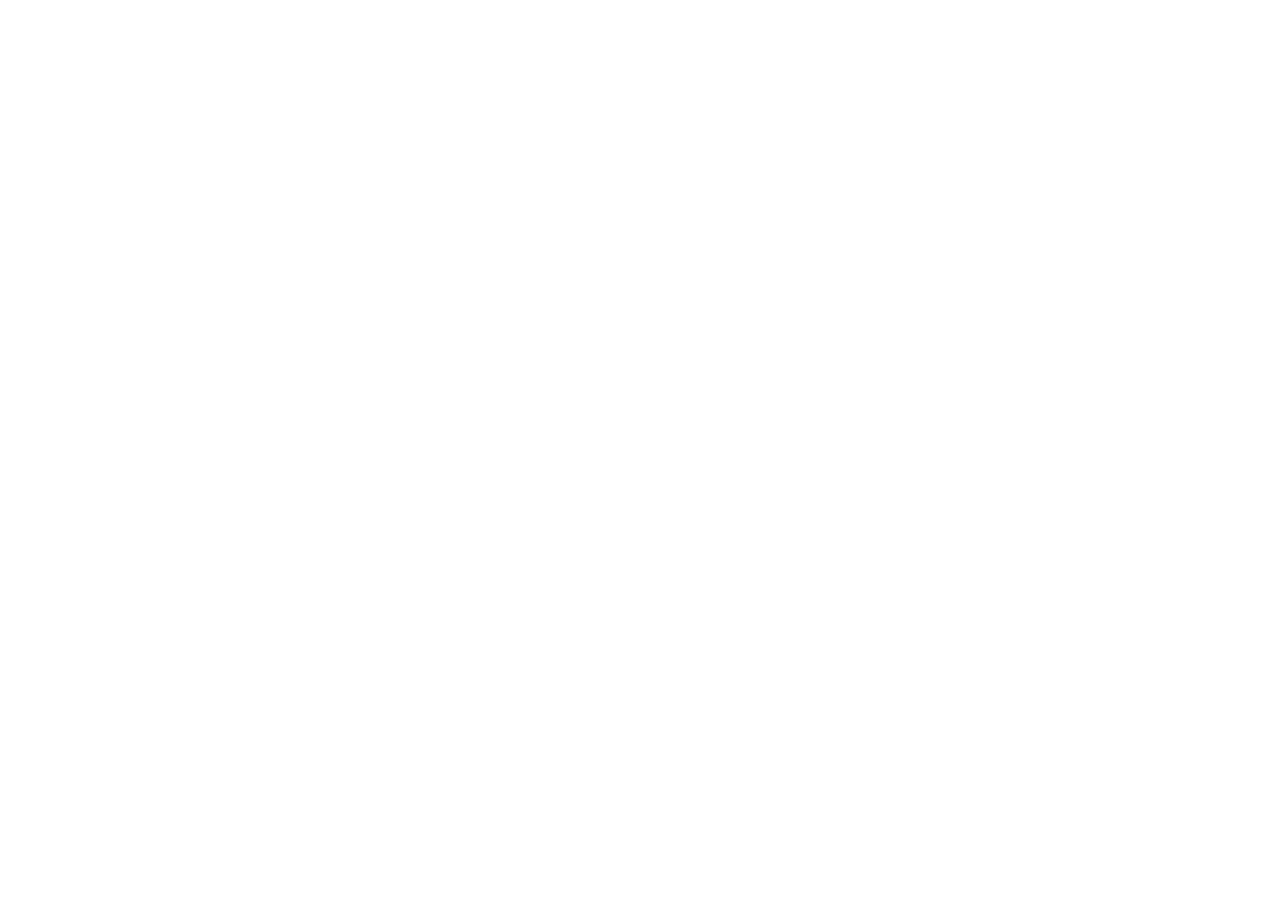
==== index.html @ 2297cb08 "Initial commit" ====
<!-- HTML -->

<!DOCTYPE html>
<html>
	<head>
		<script src="https://cdnjs.cloudflare.com/ajax/libs/jquery/3.6.0/jquery.min.js" integrity="sha512-894YE6QWD5I59HgZOGReFYm4dnWc1Qt5NtvYSaNcOP+u1T9qYdvdihz0PPSiiqn/+/3e7Jo4EaG7TubfWGUrMQ==" crossorigin="anonymous" referrerpolicy="no-referrer"></script>
		<script src="js/main.js"></script>
		<link rel="stylesheet" type="text/css" href="css/grid.css">
		<link rel="stylesheet" type="text/css" href="css/reset.css">
		<link rel="stylesheet" type="text/css" href="css/style.css">
	</head>

	<body>
		
	</body>

</html>
---- css/grid.css ----
/* G R I D */

.grid {
  display: grid;
  grid-template-columns: repeat(12, 1fr);
  grid-gap: 1rem;
}

.grid div {
  /*background-color:rgba(0,0,0,0.04);*/
}

/* H E I G H T */

.height-2 {
	grid-row: span 2;
}

.height-3 {
	grid-row: span 3;
}

/* M O B I L E */

.width-1-12-m {
  grid-column: span 1;
}

.width-2-12-m {
  grid-column: span 2;
}

.width-3-12-m {
  grid-column: span 3;
}

.width-4-12-m {
  grid-column: span 4;
}

.width-5-12-m {
  grid-column: span 5;
}

.width-6-12-m {
  grid-column: span 6;
}

.width-7-12-m {
  grid-column: span 7;
}

.width-8-12-m {
  grid-column: span 8;
}

.width-9-12-m {
  grid-column: span 9;
}

.width-10-12-m {
  grid-column: span 10;
}

.width-11-12-m {
  grid-column: span 11;
}

.width-12-12-m {
  grid-column: span 12;
}

/* D E S K T O P / L A P T O P */

@media (min-width: 700px) {

  .grid {
    grid-gap: 2rem;
  }

  .width-1-12 {
    grid-column: span 1;
  }

  .width-2-12 {
    grid-column: span 2;
  }

  .width-3-12 {
    grid-column: span 3;
  }

  .width-4-12 {
    grid-column: span 4;
  }

  .width-5-12 {
    grid-column: span 5;
  }

  .width-6-12 {
    grid-column: span 6;
  }

  .width-7-12 {
    grid-column: span 7;
  }

  .width-8-12 {
    grid-column: span 8;
  }

  .width-9-12 {
    grid-column: span 9;
  }

  .width-10-12 {
    grid-column: span 10;
  }

  .width-11-12 {
    grid-column: span 11;
  }

  .width-12-12 {
    grid-column: span 12;
  }

}
---- css/style.css ----
/*stylesheet*/
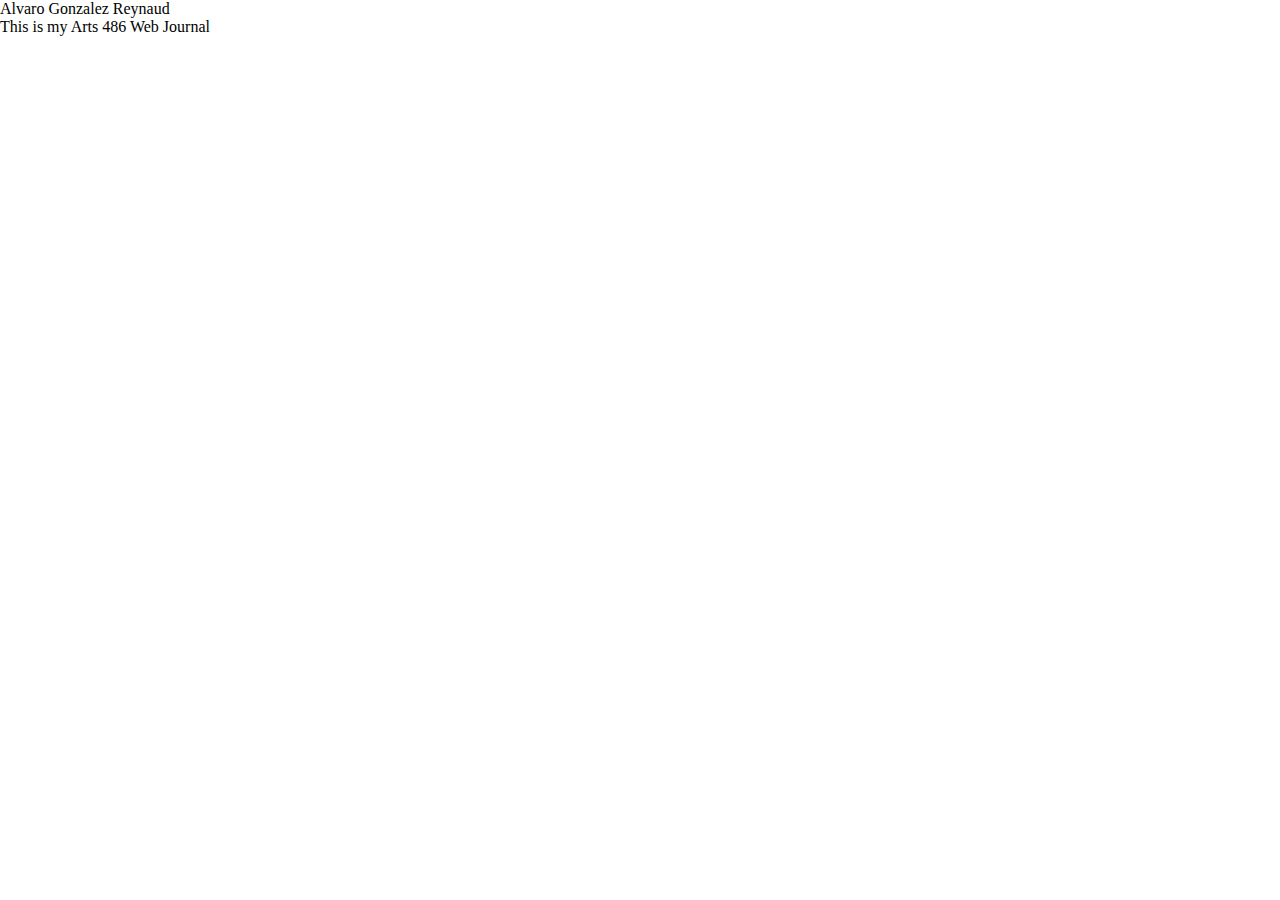
==== commit 09525e94: "First Commit" ====
--- a/index.html
+++ b/index.html
@@ -8,10 +8,12 @@
 		<link rel="stylesheet" type="text/css" href="css/grid.css">
 		<link rel="stylesheet" type="text/css" href="css/reset.css">
 		<link rel="stylesheet" type="text/css" href="css/style.css">
+		<title> Alvaro Gonzalez Reynaud : Arts 486 Web Journal</title>
 	</head>
 
 	<body>
-		
+		<h1>Alvaro Gonzalez Reynaud</h1>
+		<p>This is my Arts 486 Web Journal</p>
 	</body>
 
 </html>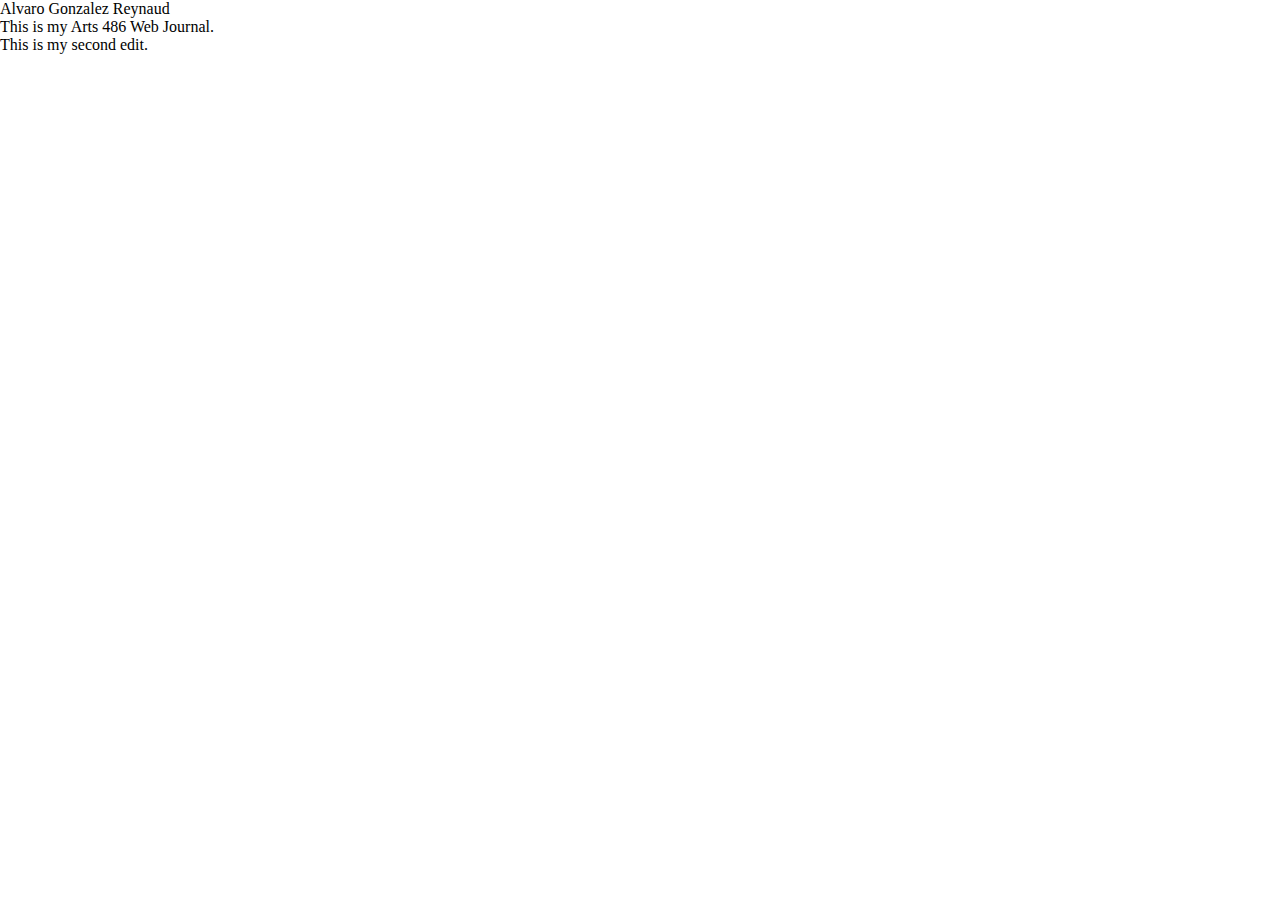
==== commit 8b2f542f: "Second Edit" ====
--- a/index.html
+++ b/index.html
@@ -13,7 +13,8 @@
 
 	<body>
 		<h1>Alvaro Gonzalez Reynaud</h1>
-		<p>This is my Arts 486 Web Journal</p>
+		<p>This is my Arts 486 Web Journal.</p> 
+		<p>This is my second edit.</p>
 	</body>
 
 </html>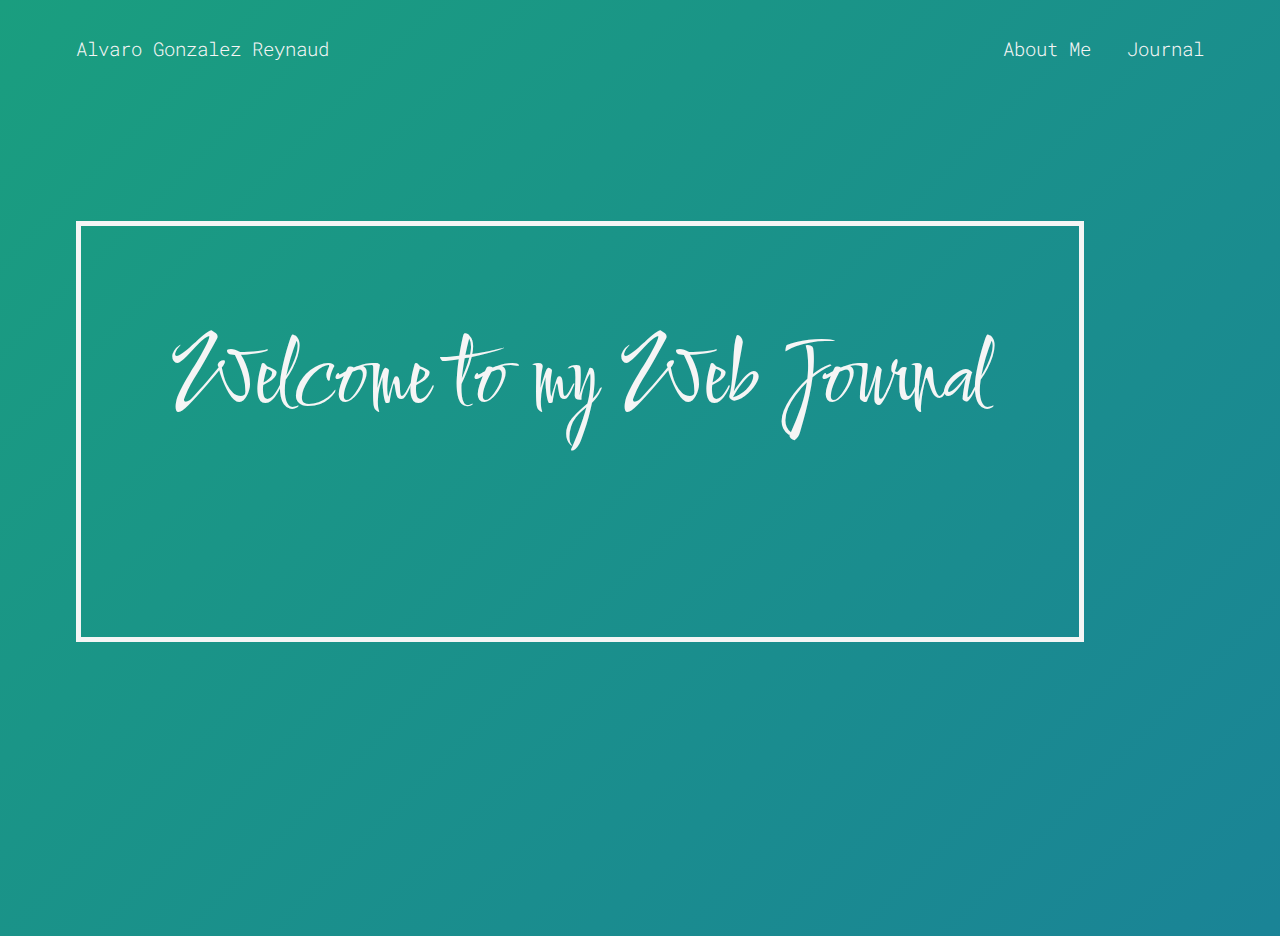
==== commit c1878321: "Project Brief Checkpoint" ====
--- a/index.html
+++ b/index.html
@@ -3,18 +3,69 @@
 <!DOCTYPE html>
 <html>
 	<head>
+		<!-- scripts -->
 		<script src="https://cdnjs.cloudflare.com/ajax/libs/jquery/3.6.0/jquery.min.js" integrity="sha512-894YE6QWD5I59HgZOGReFYm4dnWc1Qt5NtvYSaNcOP+u1T9qYdvdihz0PPSiiqn/+/3e7Jo4EaG7TubfWGUrMQ==" crossorigin="anonymous" referrerpolicy="no-referrer"></script>
 		<script src="js/main.js"></script>
+		<!-- styles -->
 		<link rel="stylesheet" type="text/css" href="css/grid.css">
 		<link rel="stylesheet" type="text/css" href="css/reset.css">
 		<link rel="stylesheet" type="text/css" href="css/style.css">
+		<!-- SEO -->
+		<meta name="description" content="this is my personal web journal.">
+		<meta name="author" content= "Alvaro Gonzalez Reynaud">
+		<meta name="viewport" Content= "width=device-width, initial-scale=1.0">
+		<!-- Bookmark Icon -->
+		<link rel="icon" type="image/png" href="images/icon.png">
+		<!-- Load Google Fonts -->
+		<link href="https://fonts.googleapis.com/css2?family=Roboto+Mono:ital,wght@0,300;0,600;1,300;1,500&display=swap" rel="stylesheet">
+		<link href="https://fonts.googleapis.com/css2?family=Comforter&display=swap" rel="stylesheet">
 		<title> Alvaro Gonzalez Reynaud : Arts 486 Web Journal</title>
 	</head>
 
 	<body>
-		<h1>Alvaro Gonzalez Reynaud</h1>
-		<p>This is my Arts 486 Web Journal.</p> 
-		<p>This is my second edit.</p>
+
+		<div id="wrapper">
+			<div id="masthead" class="grid">
+				<div id="topnav" Class="width-12-12 width-12-12-m">
+					<ul>
+						<li>
+							<div id="logo">
+								<a href="index.html" title="Alvaro Gonzalez Reynaud">
+									<h3> Alvaro Gonzalez Reynaud </h3>
+								</a>
+							</div>	
+						</li>	
+						<li>
+							<a href="about.html"> 
+								<h3>About Me </h3>
+							</a>
+						</li> 
+						<li>
+							<a href="journal.html"> 
+								<h3>Journal </h3>
+							</a>
+						</li> 
+					</ul>
+						
+				</div>	
+			</div> 
+			
+
+
+
+		<div id="main" class="grid">
+	     	 <div id="intro" class="width-12-12-m width-12-12">
+	        	<div id="intro-holder" class=center>
+	         	 <h1>Welcome to my Web Journal</h1>
+	        	</div>
+	     	 </div>
+	
+
+	
+	    
+
 	</body>
 
+			<!-- this is a comment //-->
+
 </html>--- a/css/style.css
+++ b/css/style.css
@@ -1 +1,355 @@
-/*stylesheet*/+/*stylesheet*/
+
+/*vars*/
+
+:root {
+  --background-color: #fff;
+  --body-color: transparent;
+}
+
+
+
+
+body{ 
+margin: 0;
+font-family:  'Roboto Mono', monospace;
+font-weight: 300;
+color: whitesmoke;
+background: linear-gradient(-45deg, #ba3912, #c8195c, #1a7b9e, #1a9e7f);
+	background-size: 400% 400%;
+	animation: gradient 15s ease infinite;
+	height: 100vh;
+ }
+
+@keyframes gradient {
+	0% {
+		background-position: 0% 50%;
+	}
+	50% {
+		background-position: 100% 50%;
+	}
+	100% {
+		background-position: 0% 50%;
+	}
+}
+
+h1, h2, h3, h4, p{
+margin-top: 0;
+margin-bottom: 1em;
+}
+
+h1 {
+	font-family: 'Comforter', cursive;
+	font-size: 90px;
+	color: whitesmoke;
+}
+
+/* Doing this is redundant because it is already specified in the *body* section 
+
+h2, h3{
+font-family:  'Roboto Mono', Monospace;
+}
+
+*/
+
+
+#wrapper {
+	margin:  0 auto;
+	max-width: 1200px;
+}
+
+#start-wrapper {
+
+	margin:  0 auto;
+}
+
+#main, #footer, #masthead {
+margin: 2em 2em 0;
+}
+
+#start {
+	
+	background-image: url(../images/hike.jpg);
+	background-repeat: no-repeat;
+	width:100%;
+	height: 70vh;
+}
+
+
+
+#logo a {
+  text-decoration: none;
+  display: flex;
+  width: 100%;
+  height: 100%;
+  align-items: center;
+}
+
+#logo h1 {
+  letter-spacing: 1px;
+  font-weight: 300;
+  font-size: 1.2rem;
+  margin-bottom: 0;
+}
+
+#logo svg {
+  margin-right: .25rem;
+  height: 3.6rem;
+  width: auto;
+}
+
+#topnav ul {
+  list-style: none;
+  padding-left: 0;
+  margin: 0;
+  display: flex; 
+  flex-wrap: wrap;
+  width: 100%;
+  height: 100%;
+  align-items: center;
+}
+
+#topnav ul {
+  display: flex;
+}
+
+#topnav li {
+  margin-right: 2em;
+  margin-bottom: 0;
+}
+
+#topnav li:first-child {
+  margin-right: auto;
+}
+
+#topnav li:last-child {
+  margin-right: 0;
+}
+
+#topnav li a {
+  text-decoration: none;
+  font-size: 1.2rem;
+}
+
+/*intro*/
+
+#intro {
+  display: flex;
+  align-items: center;
+  align-content: center;
+  text-align: center;
+  height: 70vh;
+}
+.center {
+border: 5px solid whitesmoke;
+display: flex;
+justify-content: center;
+vertical-align: middle;
+}
+
+.center h1{
+display: inline-block;
+line-height: normal;
+vertical-align: middle;
+
+
+}
+#work h3, #page h3 {
+  font-weight: 600;
+  letter-spacing: 1px;
+  margin-bottom: 2rem;
+}
+
+#work h3 a, #page h3 a {
+  color: whitesmoke;
+  text-decoration: none;
+}
+
+.work-item {
+  overflow: hidden;
+  position: relative;
+  : 100%; 
+}
+.shadow {
+box-shadow: 0 4px 8px 0 rgba(0, 0, 0, 0.2), 0 6px 20px 0 rgba(0, 0, 0, 0.19)
+
+}
+
+.work-item .inner .work-inside {
+  color: #fff;
+  padding: 2rem;
+  width: 100%;
+  background-color: var(--body-color);
+  text-align: right;
+}
+
+.work-item .inner .work-inside p:last-child {
+  margin-bottom: 0;
+}
+
+.work-item .inner:hover .work-inside {
+  opacity: 1;
+}
+
+.work-item img {
+  display: block;
+  width: 100%;
+  height: auto;
+}
+
+/* PAGE */
+
+#page {
+  margin-top: 2rem;
+  margin-bottom: 2rem;
+}
+
+.page-item .date-holder {
+  margin-bottom: .25em;
+}
+
+.page-item img {
+  display: block;
+  width: 100%;
+  height: auto;
+}
+
+.page-item .caption {
+  font-size: .75rem;
+  color: #666666;
+  display: block;
+  width: 100%;
+  margin-top: .5rem;
+  margin-bottom: 2rem;
+  text-align: right;
+}
+
+.page-item .date {
+  margin: 0;
+  font-size: .85rem;
+  padding: 0 4px;
+  color: var(--background-color);
+  display: inline-block;
+  background-color: var(--body-color);
+}
+
+.page-item h2 a {
+  color: var(--body-color);
+  text-decoration-color: transparent; 
+  transition: text-decoration-color .3s ease-in-out;
+}
+
+.page-item h2 a:hover {
+  color: var(--body-color);
+  text-decoration-color: var(--body-color); 
+}
+
+.page-item p a {
+  color: var(--body-color);
+  text-decoration-color: var(--body-color); 
+}
+
+
+/*FOOTER*/
+
+#footer {
+  padding: 2em;
+  text-align: center;
+  font-size: .85rem;
+}
+
+#footer p:last-child {
+  margin-bottom: 0;
+}
+
+/*RESPONSIVE*/
+
+/* for variable type sizing */
+@media screen and (min-width: 320px) {
+  body {
+    font-size: calc(12px + 4 * ((100vw - 320px) / 960));
+  }
+}
+
+@media all and (max-width: 699px) { 
+
+  #intro-holder h1 {
+    font-size: 2.2rem
+  }
+
+  .work-item .inner .work-inside {
+    opacity: 1;
+  }
+
+}
+
+@media all and (min-width: 700px) {
+
+  #intro-holder h1 {
+    font-size: 6rem;
+    align-content: center;
+
+  }
+
+  #intro {
+    height: 70vh;
+  }
+
+  #intro-holder {
+    padding: 5em 5em;
+  }
+
+ #intro-holder img{
+    
+    align-self: center;
+  }
+
+  body {
+    font-size: 18px;
+  }
+
+}
+
+
+
+
+
+
+
+
+
+
+
+
+
+
+
+
+
+/* Practice Stuff
+#site-title{
+text-align: center;
+margin-bottom: 2rem;
+font-size: 60px;
+}
+
+.img1{
+	width: 750px;
+	height: auto;
+	
+}
+
+a{
+color: darkred;
+text-decoration: underline;
+}
+a:hover{ 
+text-decoration: none;
+
+ }
+
+.alternate{
+color: plum;
+font-family: sans-serif;
+}
+*/
